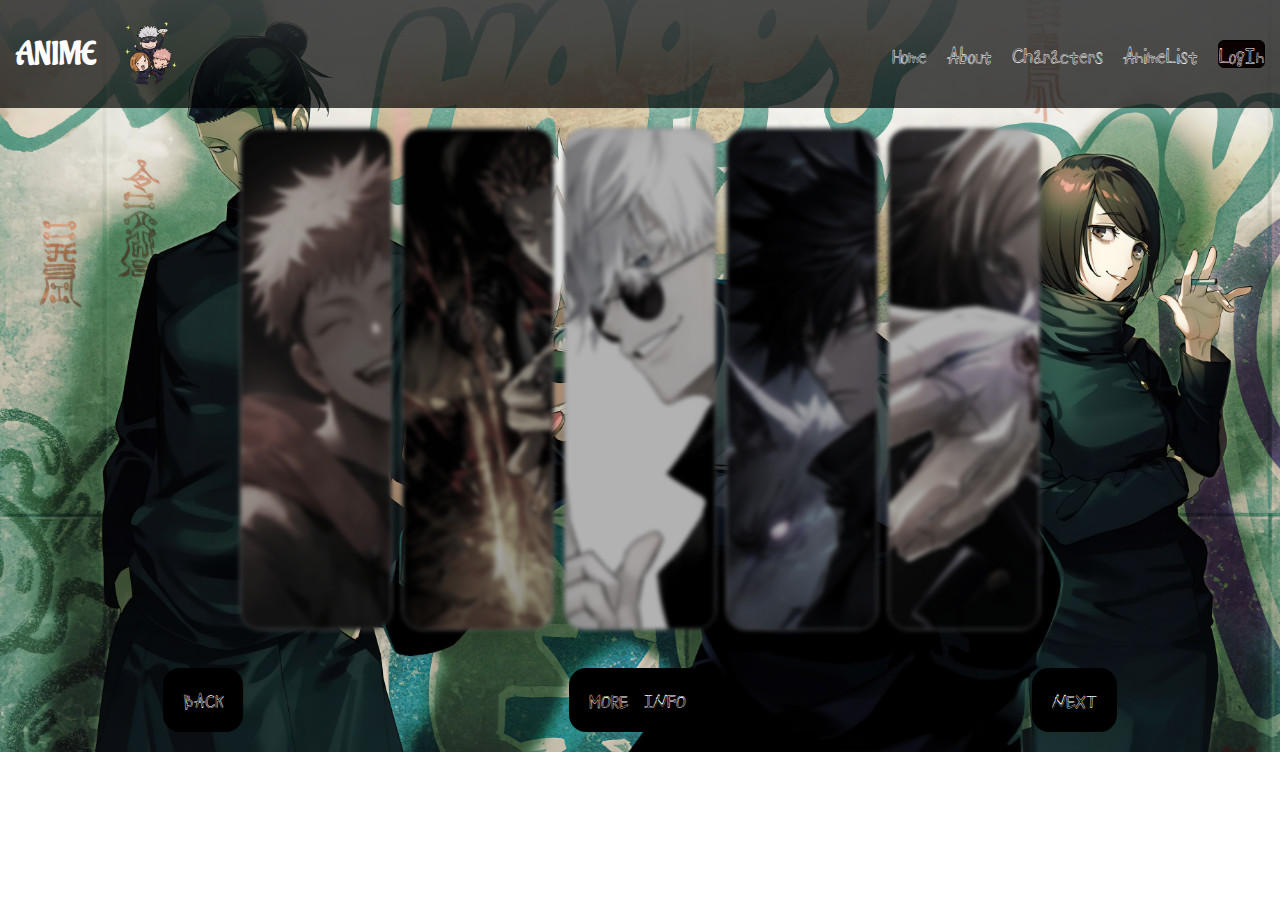
==== character.html @ 9d42c850 "Add files via upload" ====
<!DOCTYPE html>
<html>
<head>
    <link rel="preconnect" href="https://fonts.googleapis.com">
    <link rel="preconnect" href="https://fonts.gstatic.com" crossorigin>
    <link href="https://fonts.googleapis.com/css2?family=Aladin&display=swap" rel="stylesheet">
    
    <link rel="preconnect" href="https://fonts.googleapis.com">
    <link rel="preconnect" href="https://fonts.gstatic.com" crossorigin>
    <link href="https://fonts.googleapis.com/css2?family=Shizuru&display=swap" rel="stylesheet">

    <link rel="preconnect" href="https://fonts.googleapis.com">
    <link rel="preconnect" href="https://fonts.gstatic.com" crossorigin>
    <link href="https://fonts.googleapis.com/css2?family=Jost:wght@300&display=swap" rel="stylesheet">

    <link rel="stylesheet" href="styles/character.css">
    <header>
        <div class="one1">
            <div class="anime"><h1><a href="index.html" class="text">ANIME</a></h1></div>
            <div><img id="img" src="imagen/png3.gif"></div>
        </div>
        <div class="links">
            <a href="index.html" class="link">Home</a>
            <a href="about.html" class="link">About</a>
            <a href="character.html" class="link">Characters</a>
            <a href="list.html" class="link">AnimeList</a>
            <a href="login.html" class="login">LogIn</a>
        </div>
    </header>
</head>
<body>
    <div class="all">
        <section class="container">
            <div class="img">
                <img id="img1" src="imagen/yujiItadori.jpeg">
                <span>Yuji Itadori</span>
            </div>
            <div class="img">
                <img id="img1" src="imagen/sukuna.jpeg">
                <span>Sukuna</span>
            </div>
            <div class="img">
                <img id="img1" src="imagen/GojoSator.jpeg">
                <span>Gojo Satoru</span>
            </div>
            <div class="img">
                <img id="img1" src="imagen/megumiFushiguro.jpeg">
                <span>Megumi Fushiguro</span>
            </div>
            <div class="img">
                <img id="img1" src="imagen/nobara.jpeg">
                <span>Nobara Kugisaki</span>
            </div>
        </section>
        <div class="four">
            <div class="back">
                <a id="button" href="character.html">BACK</a>
            </div>
            <div class="more">
                <a id="button" href="https://www.dexerto.com/anime/best-anime-shows-like-jujutsu-kaisen-2284282/">MORE INFO</a>
            </div>
            <div class="next">
                <a id="button" href="login.html">NEXT</a>
            </div>
        </div>
    </div>
</body>
</html>
---- styles/character.css ----
*{
    margin: 0;
    padding: 0;
}
body{
    background-image: url(../imagen/jujutsu-kaisen-satoru-gojo-suguru-geto-shoko-ieiri-uhdpaper.com-4K-8.2563.jpg);
    background-size: cover;
    background-repeat: no-repeat;
}
header{
    color: white;
    display: flex;
    flex-direction: row;
    align-items: center;
    background-color: rgba(0, 0, 0, 0.7);
    height: 12vh;
}
.one1{
    display: flex;
    flex-direction: row;
    align-items: center;
    justify-content: space-around;
}
.anime{
    display: flex;
    margin-left: 4%;
    margin-right: 5%;
    font-family: 'Aladin';
}
.text{
    text-decoration: none;
    color: white;
}
.links{
    justify-content: center;
    height: 9vh;
    width: 100vw;
    display: flex;
    justify-content: space-around;
    justify-content: end;
    align-items: center;
    flex-direction: row;
    text-decoration: none;
}
.link{
    text-decoration: none;
    color: white;
    margin-right: 20px;
    font-size: large;
    font-family: 'Shizuru';
}
.link:hover{
    background-color: rgb(80, 20, 40);
    border: 3px solid rgb(80, 20, 40);
    border-radius: 5px;
    border-width: auto;
}
.login{
    text-decoration: none;
    color: white;
    margin-right: 15px;
    border: 1px solid black;
    border-radius: 6px;
    background-color: rgb(11, 1, 1);
    font-size: large;
    font-family: 'Shizuru';
}
.login:hover{
    color: rgb(0, 0, 0);
    background-color: rgb(197, 181, 252);
    border: 3px solid rgb(197, 181, 252);
    border-radius: 5px;
}

#img{
    width: 25%;
    border-radius: 40px;
}
.container{
    display: flex;
    flex-direction: row;
    gap: 10px;
    width: 800px;
    height: 500px;
    margin: 20px auto;
}
.img {
    position: relative;
    display: flex;
    position: relative;
    width: 100%; 
    height: 100%;
    flex: 1;
    filter: brightness(0.7) saturate(0.2) contrast(1) blur(2px);
    border-radius: 20px;
    transition: 0.5s ease;
    overflow: hidden; 
    box-shadow: rgba(0,0,0, 0.25) 9px 25px 50px -12px;
    border: 1px solid #8b9da9;
}
.img:hover { 
    flex: 1.5;
    filter: none;
}
.img span{
    display: block;
    width: 50%;
    padding: 10px; 
    font-size: 20px; 
    text-align: center;
    color: #fff; 
    letter-spacing: 1px; 
    font-weight: bold; 
    position: absolute;
    bottom: -70px;
    left: 50%;
    transform: translate(-50%);
    transition: all 0.55s;
    text-shadow: 2px 7px 5px rgba(0,0, 0, 0.3), 0px -4px 10px rgba(255, 255, 255, 0.3);
}
.img:hover span{
    bottom: 60px;
    background-color: rgba(4, 4, 4,0.2);
    border-radius: 20px;
}
.four{
    display: flex;
    flex-direction: row;
    justify-content: space-around;
    margin-top: 1%;
    font-family: 'Shizuru';
    margin-bottom: 20px;
}
#button{
    text-decoration: none;
    color: white;
    margin: 20px;
}
.back, .next, .more{
    width: fit-content;
    display: flex;
    border-radius: 17px;
    text-align: center;
    width: fit-content;
    margin-top: 20px;
    background-color: rgb(0, 0, 0);
}
.back:hover{
    background-color: rgb(77, 77, 77);
}
.next:hover{
    background-color: rgb(77, 77, 77);
}
.more:hover{
    background-color: rgb(93, 10, 10);
}

@media only screen and (max-width: 600px) {
    .link{
        font-size: medium;
    }
    h1{
        font-size: x-large;
    }
    .container{
        display: flex;
        flex-direction: column;
        gap: 10px;
        width: 400px;
        height: 100%;
        margin-top: 10px;
    }
    .img{
        display: flex;
        flex-direction: column;
    }  
}
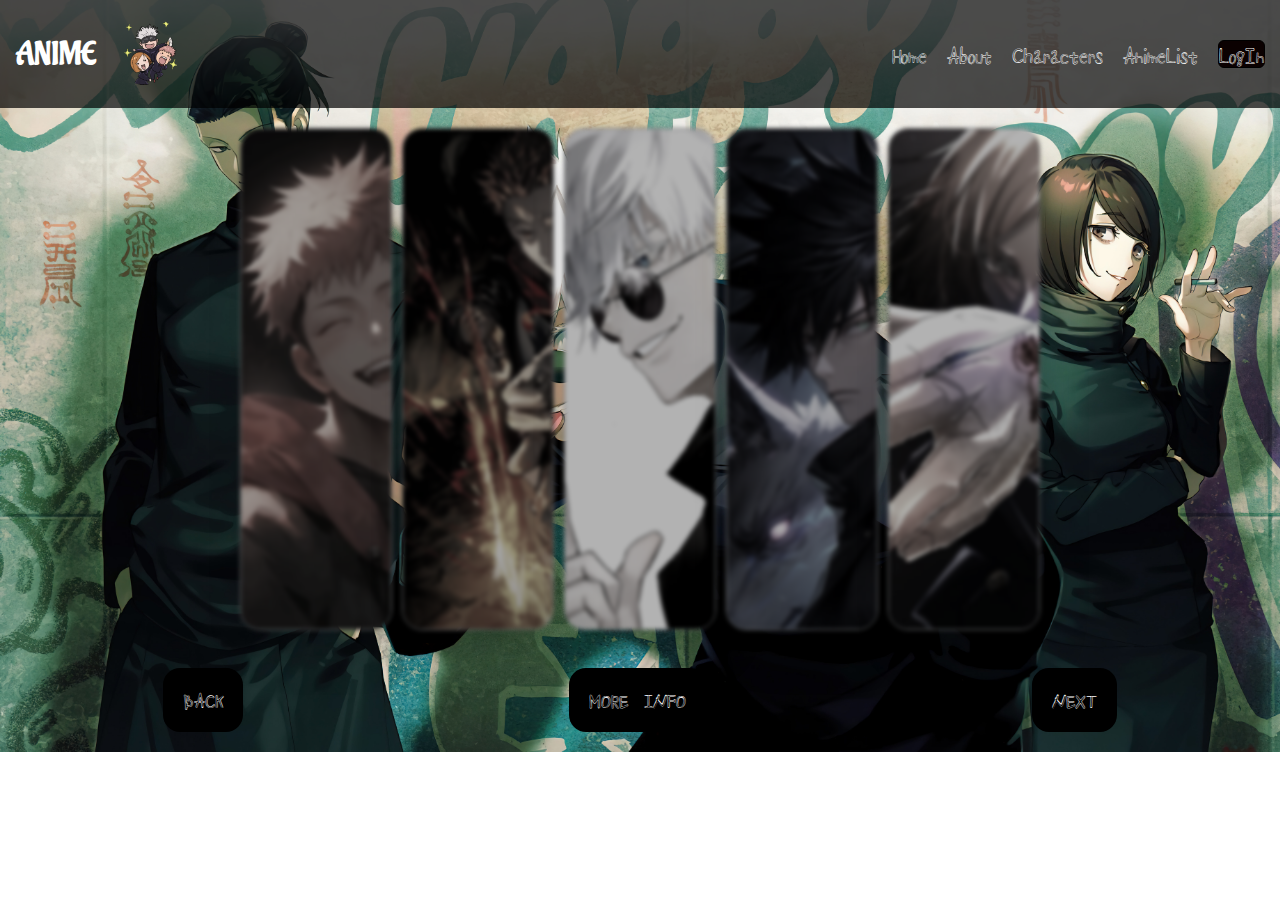
==== commit 3104db4f: "Update character.html" ====
--- a/character.html
+++ b/character.html
@@ -60,9 +60,9 @@
                 <a id="button" href="https://www.dexerto.com/anime/best-anime-shows-like-jujutsu-kaisen-2284282/">MORE INFO</a>
             </div>
             <div class="next">
-                <a id="button" href="login.html">NEXT</a>
+                <a id="button" href="list.html">NEXT</a>
             </div>
         </div>
     </div>
 </body>
-</html>+</html>
